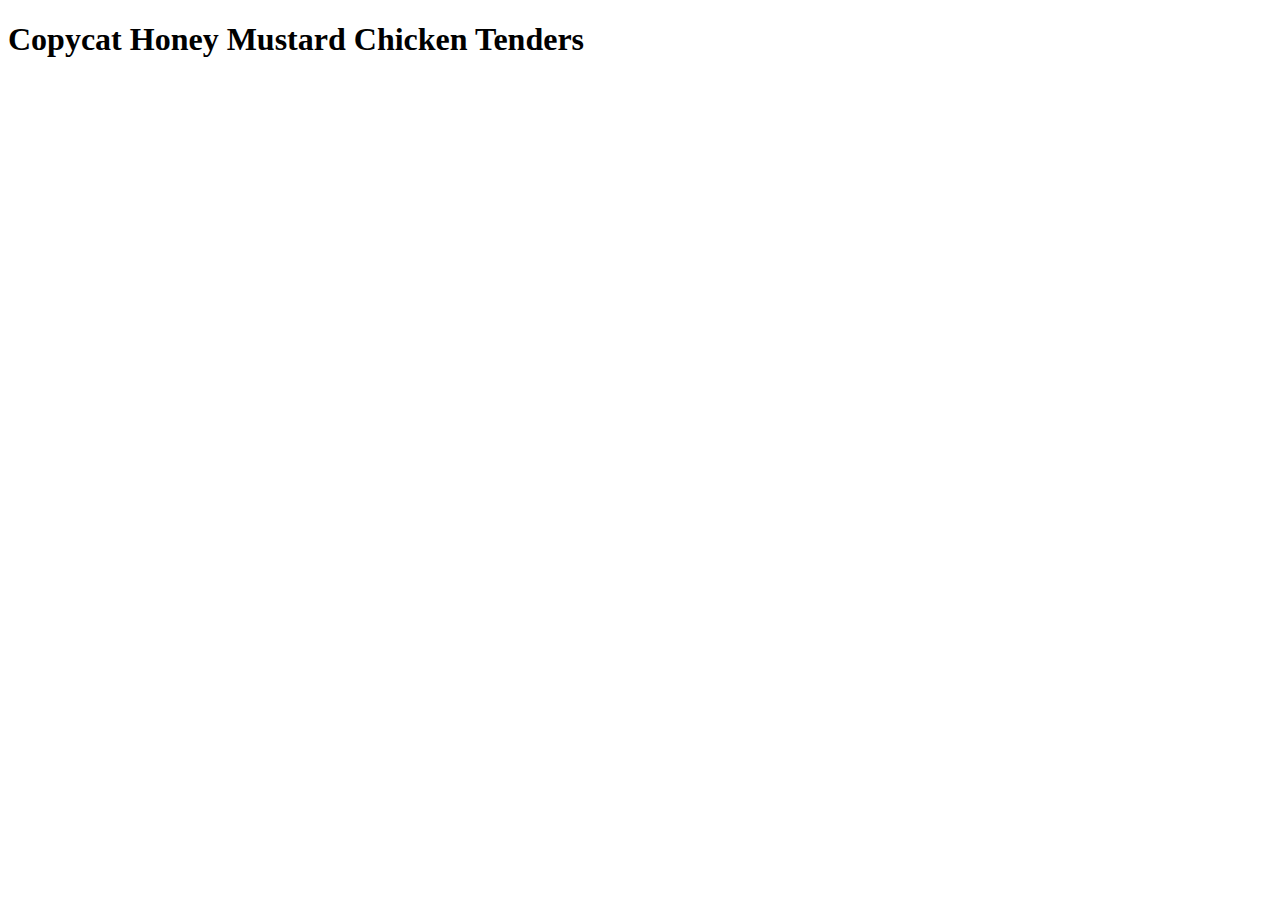
==== recipes/copycat-honey-mustard-chicken-tenders.html @ bc419bba "Añadir receta de pollo y cambio de título index" ====
<!DOCTYPE html>
<html lang="en">

<head>
    <meta charset="UTF-8">
    <meta http-equiv="X-UA-Compatible" content="IE=edge">
    <meta name="viewport" content="width=device-width, initial-scale=1.0">
    <title>Copycat Honey Mustard Chicken Tenders</title>
</head>

<body>
    <h1>Copycat Honey Mustard Chicken Tenders</h1>
</body>

</html>
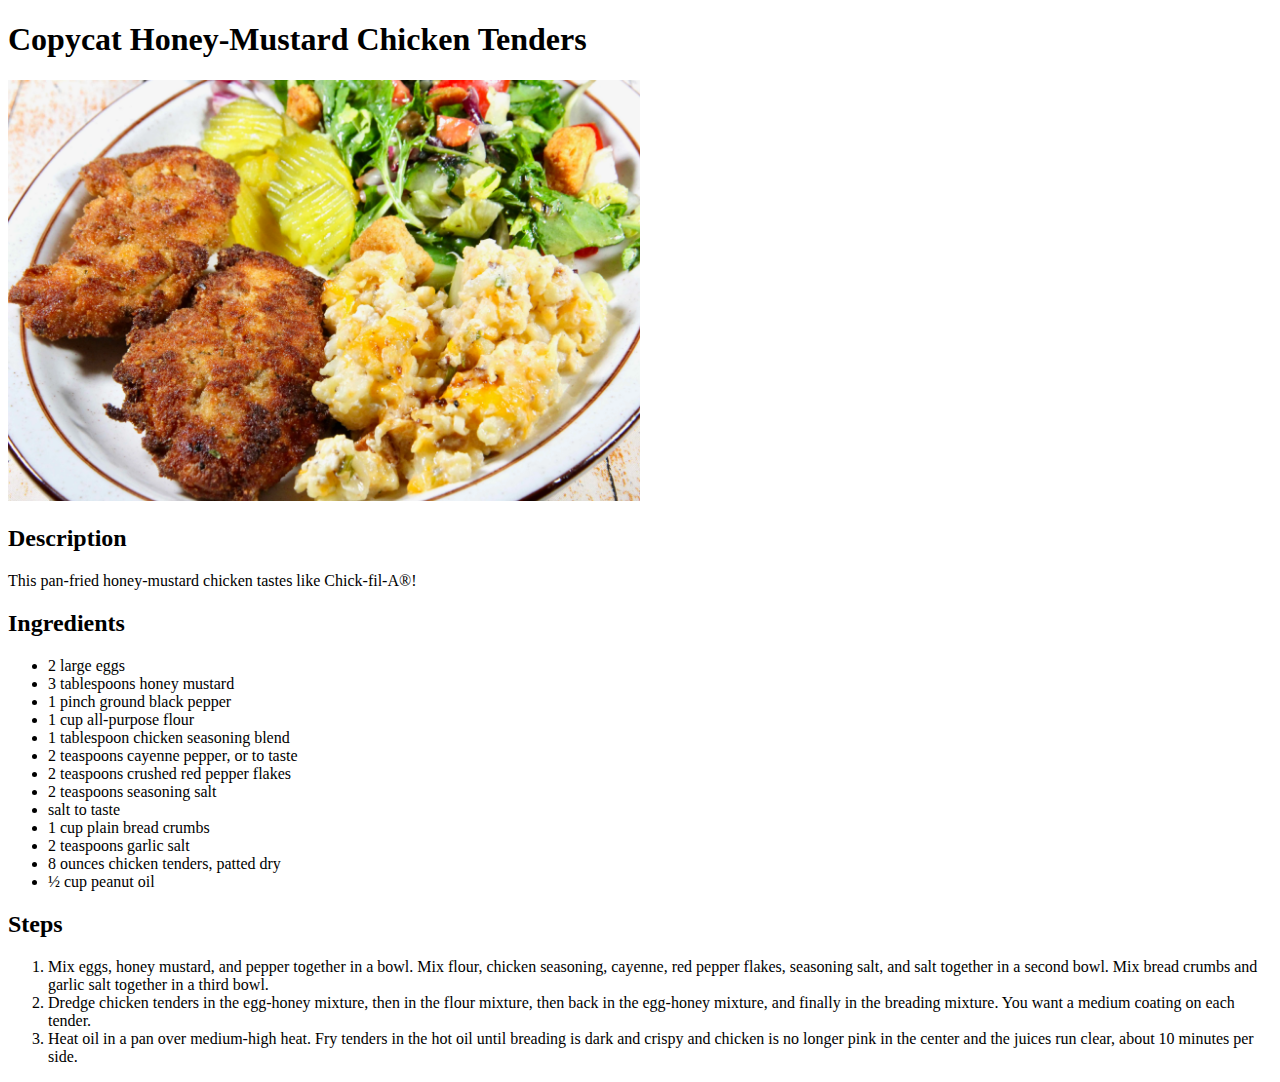
==== commit 250bac99: "Añadir contenido a página de pollo con mostaza" ====
--- a/recipes/copycat-honey-mustard-chicken-tenders.html
+++ b/recipes/copycat-honey-mustard-chicken-tenders.html
@@ -5,11 +5,43 @@
     <meta charset="UTF-8">
     <meta http-equiv="X-UA-Compatible" content="IE=edge">
     <meta name="viewport" content="width=device-width, initial-scale=1.0">
-    <title>Copycat Honey Mustard Chicken Tenders</title>
+    <title>Copycat Honey-Mustard Chicken Tenders</title>
 </head>
 
 <body>
-    <h1>Copycat Honey Mustard Chicken Tenders</h1>
+    <h1>Copycat Honey-Mustard Chicken Tenders</h1>
+    <img src="../images/mustard_chicken.jpg" alt="Delicious Copycat Honey-Mustard Chicken Tenders" width="50%">
+
+    <h2>Description</h2>
+    <p>This pan-fried honey-mustard chicken tastes like Chick-fil-A®! </p>
+
+    <h2>Ingredients</h2>
+    <ul>
+        <li>2 large eggs</li>
+        <li>3 tablespoons honey mustard</li>
+        <li>1 pinch ground black pepper</li>
+        <li>1 cup all-purpose flour</li>
+        <li>1 tablespoon chicken seasoning blend</li>
+        <li>2 teaspoons cayenne pepper, or to taste</li>
+        <li>2 teaspoons crushed red pepper flakes</li>
+        <li>2 teaspoons seasoning salt</li>
+        <li>salt to taste</li>
+        <li>1 cup plain bread crumbs</li>
+        <li>2 teaspoons garlic salt</li>
+        <li>8 ounces chicken tenders, patted dry</li>
+        <li>½ cup peanut oil</li>
+    </ul>
+
+    <h2>Steps</h2>
+    <ol>
+        <li>Mix eggs, honey mustard, and pepper together in a bowl. Mix flour, chicken seasoning, cayenne, red pepper
+            flakes, seasoning salt, and salt together in a second bowl. Mix bread crumbs and garlic salt together in a
+            third bowl.</li>
+        <li>Dredge chicken tenders in the egg-honey mixture, then in the flour mixture, then back in the egg-honey
+            mixture, and finally in the breading mixture. You want a medium coating on each tender.</li>
+        <li>Heat oil in a pan over medium-high heat. Fry tenders in the hot oil until breading is dark and crispy and
+            chicken is no longer pink in the center and the juices run clear, about 10 minutes per side.</li>
+    </ol>
 </body>
 
 </html>